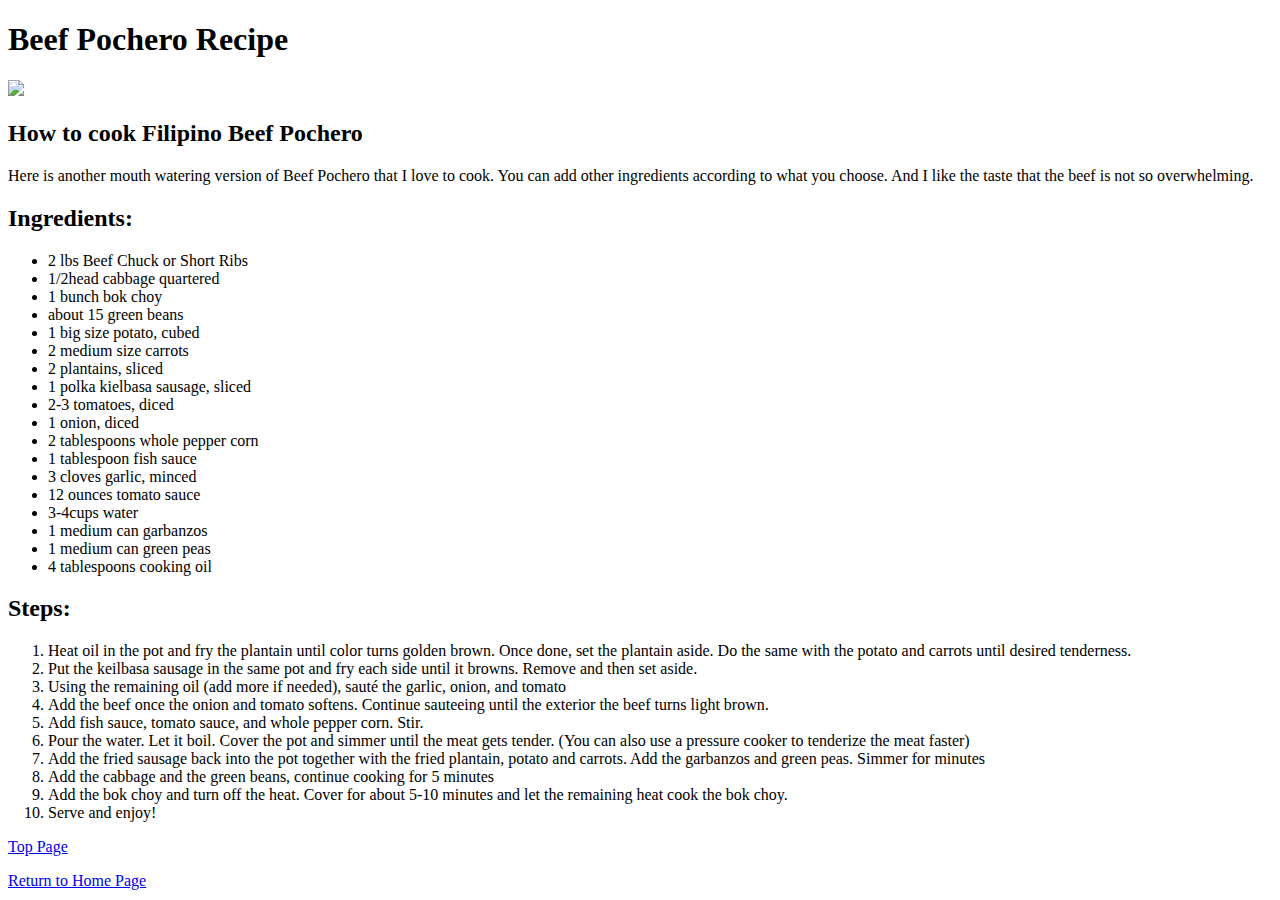
==== recipes/beefpochero.html @ 12e42a9d "Edit beefpochero.html" ====
<!DOCTYPE html>
<html lang="en">
<head>
    <meta charset="UTF-8">
    <meta name="viewport" content="width=device-width, initial-scale=1.0">
    <title>Beef Pochero</title>
</head>
<body>
    <h1>Beef Pochero Recipe</h1>
    <img src="../Images/beefpochero.jpg">
        
        <h2>How to cook Filipino Beef Pochero</h2>
        <p> Here is another mouth watering version of Beef Pochero that I love to cook.
            You can add other ingredients according to what you choose. 
            And I like the taste that the beef is not so overwhelming.
        </p>

        <h2>Ingredients:</h2>
        <ul>
            <li> 2 lbs Beef Chuck or Short Ribs </li>
            <li> 1/2head cabbage quartered </li>
            <li> 1 bunch bok choy </li>
            <li> about 15 green beans </li>
            <li> 1 big size potato, cubed </li>
            <li> 2 medium size carrots</li>
            <li> 2 plantains, sliced </li>
            <li> 1 polka kielbasa sausage, sliced </li>
            <li> 2-3 tomatoes, diced </li>
            <li> 1 onion, diced </li>
            <li> 2 tablespoons whole pepper corn </li>
            <li> 1 tablespoon fish sauce </li>
            <li> 3 cloves garlic, minced </li>
            <li> 12 ounces tomato sauce </li>
            <li> 3-4cups water </li>
            <li> 1 medium can garbanzos </li>
            <li> 1 medium can green peas </li>
            <li> 4 tablespoons cooking oil</li>
        </ul>

        <h2>Steps:</h2>
        <ol>
            <li>Heat oil in the pot and fry the plantain until color turns golden brown. 
                Once done, set the plantain aside. 
                Do the same with the potato and carrots until desired tenderness.</li>

            <li>Put the keilbasa sausage in the same pot and fry each side until it browns. 
                Remove and then set aside.</li>

            <li>Using the remaining oil (add more if needed), 
                sauté the garlic, onion, and tomato</li>

            <li>Add the beef once the onion and tomato softens. 
                Continue sauteeing until the exterior the beef turns 
                light brown.</li>

            <li>Add fish sauce, tomato sauce, and whole pepper corn. Stir.</li>

            <li>Pour the water. Let it boil. 
                Cover the pot and simmer until the meat gets tender.
                (You can also use a pressure cooker to tenderize the meat faster)</li>

            <li>Add the fried sausage back into the pot together 
                with the fried plantain, potato and carrots.
                Add the garbanzos and green peas. Simmer for minutes</li>

            <li>Add the cabbage and the green beans, continue cooking for 5 minutes</li>

            <li>Add the bok choy and turn off the heat. 
                Cover for about 5-10 minutes and 
                let the remaining heat cook the bok choy.</li>

            <li>Serve and enjoy!</li>
        </ol>
    
        <a href="Beef_Pochero.html" 
           rel="noopener noreferrer">
           Top Page</a>
        <p></p>
        <a href="../index.html" 
           rel="noopener noreferrer">
           Return to Home Page</a>
</body>
</html>
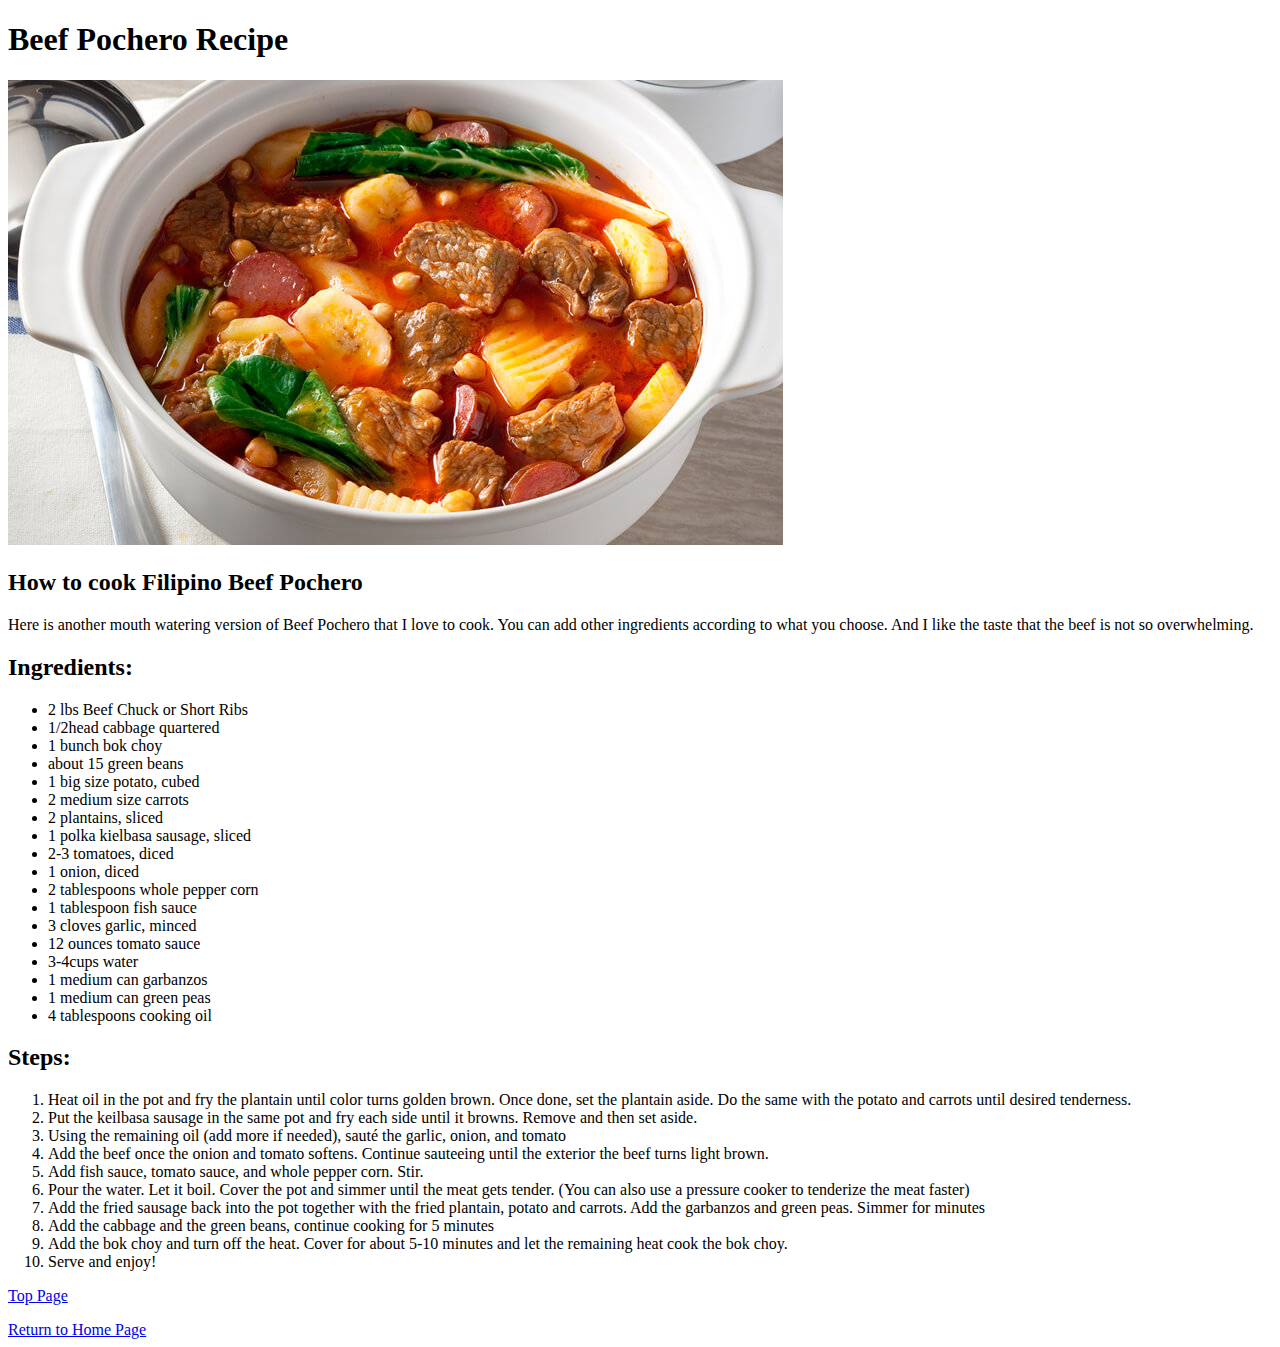
==== commit e3e47cdd: "Edit beefpochero.html, chickenalfredo.html and porkchickenadobo.html" ====
--- a/recipes/beefpochero.html
+++ b/recipes/beefpochero.html
@@ -7,7 +7,7 @@
 </head>
 <body>
     <h1>Beef Pochero Recipe</h1>
-    <img src="../Images/beefpochero.jpg">
+    <img src="../images/beef-pochero.jpg">
         
         <h2>How to cook Filipino Beef Pochero</h2>
         <p> Here is another mouth watering version of Beef Pochero that I love to cook.
@@ -72,7 +72,7 @@
             <li>Serve and enjoy!</li>
         </ol>
     
-        <a href="Beef_Pochero.html" 
+        <a href="beefpochero.html" 
            rel="noopener noreferrer">
            Top Page</a>
         <p></p>
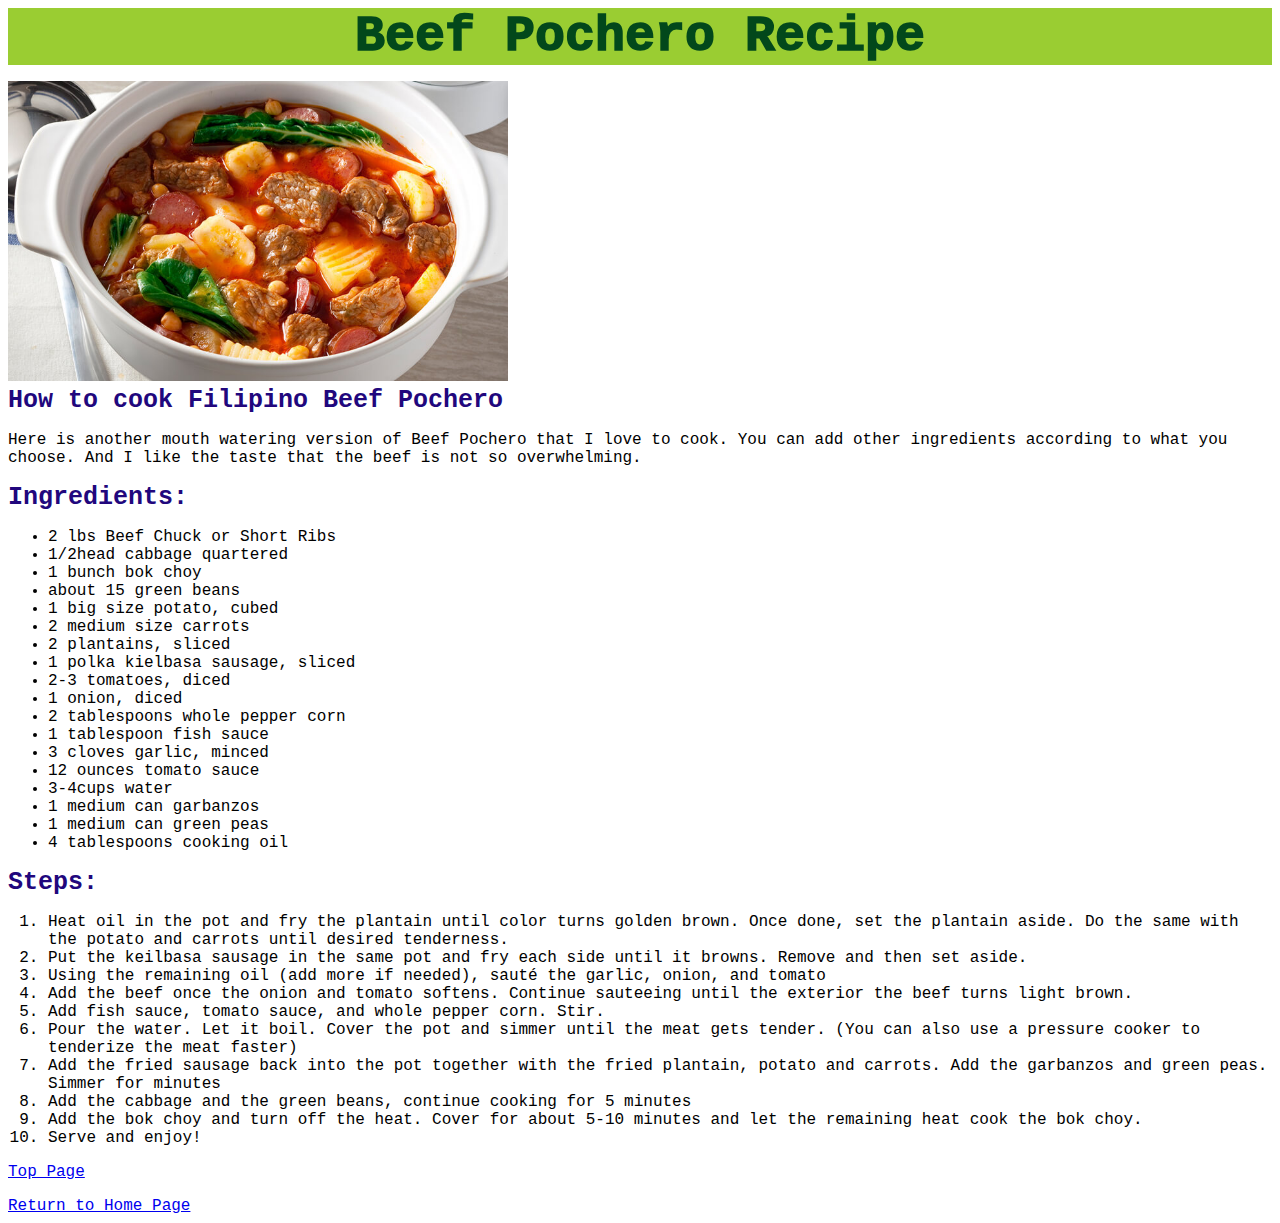
==== commit 7c28a3d5: "EDIT index.html, recipes,style.css" ====
--- a/recipes/beefpochero.html
+++ b/recipes/beefpochero.html
@@ -4,18 +4,26 @@
     <meta charset="UTF-8">
     <meta name="viewport" content="width=device-width, initial-scale=1.0">
     <title>Beef Pochero</title>
+    <link rel="stylesheet" href="../style.css">
 </head>
+
+
 <body>
-    <h1>Beef Pochero Recipe</h1>
-    <img src="../images/beef-pochero.jpg">
+    <div id="subtitle">Beef Pochero Recipe</div>
+    <p></p>
+
+    <img class="fix image" src="../images/beef-pochero.jpg">
         
-        <h2>How to cook Filipino Beef Pochero</h2>
+        <div id="subtitle2">How to cook Filipino Beef Pochero</div>
+
         <p> Here is another mouth watering version of Beef Pochero that I love to cook.
             You can add other ingredients according to what you choose. 
             And I like the taste that the beef is not so overwhelming.
         </p>
 
-        <h2>Ingredients:</h2>
+        
+        <div id="subtitle2">Ingredients:</div>
+
         <ul>
             <li> 2 lbs Beef Chuck or Short Ribs </li>
             <li> 1/2head cabbage quartered </li>
@@ -37,7 +45,7 @@
             <li> 4 tablespoons cooking oil</li>
         </ul>
 
-        <h2>Steps:</h2>
+        <div id="subtitle2">Steps:</div>
         <ol>
             <li>Heat oil in the pot and fry the plantain until color turns golden brown. 
                 Once done, set the plantain aside. 
--- a/style.css
+++ b/style.css
@@ -0,0 +1,45 @@
+body{
+    font-family:"Lucida Console", "Courier New", monospace;
+  }
+
+
+#title {
+    background-color: yellow;
+    color: #02481b;
+    font-size: 70px;
+    font-weight: 1000;
+    text-align: center;
+  }
+
+
+ #subtitle {
+    background-color: yellowgreen;
+    color: #02481b;
+    font-size: 50px;
+    font-weight: 1000;
+    text-align: center;
+  }
+
+
+  #subtitle2 {
+    color: #21077d;
+    font-size: 25px;
+    font-weight: 800;
+  }
+
+
+  .recipes {
+    color: #c31a07;
+    font-size: 30px;
+    font-weight: 800;
+    font-family:Arial, Helvetica, sans-serif
+  }
+  
+   .fix.image {
+    height: auto;
+    width: 500px;  
+  }
+
+    
+
+ 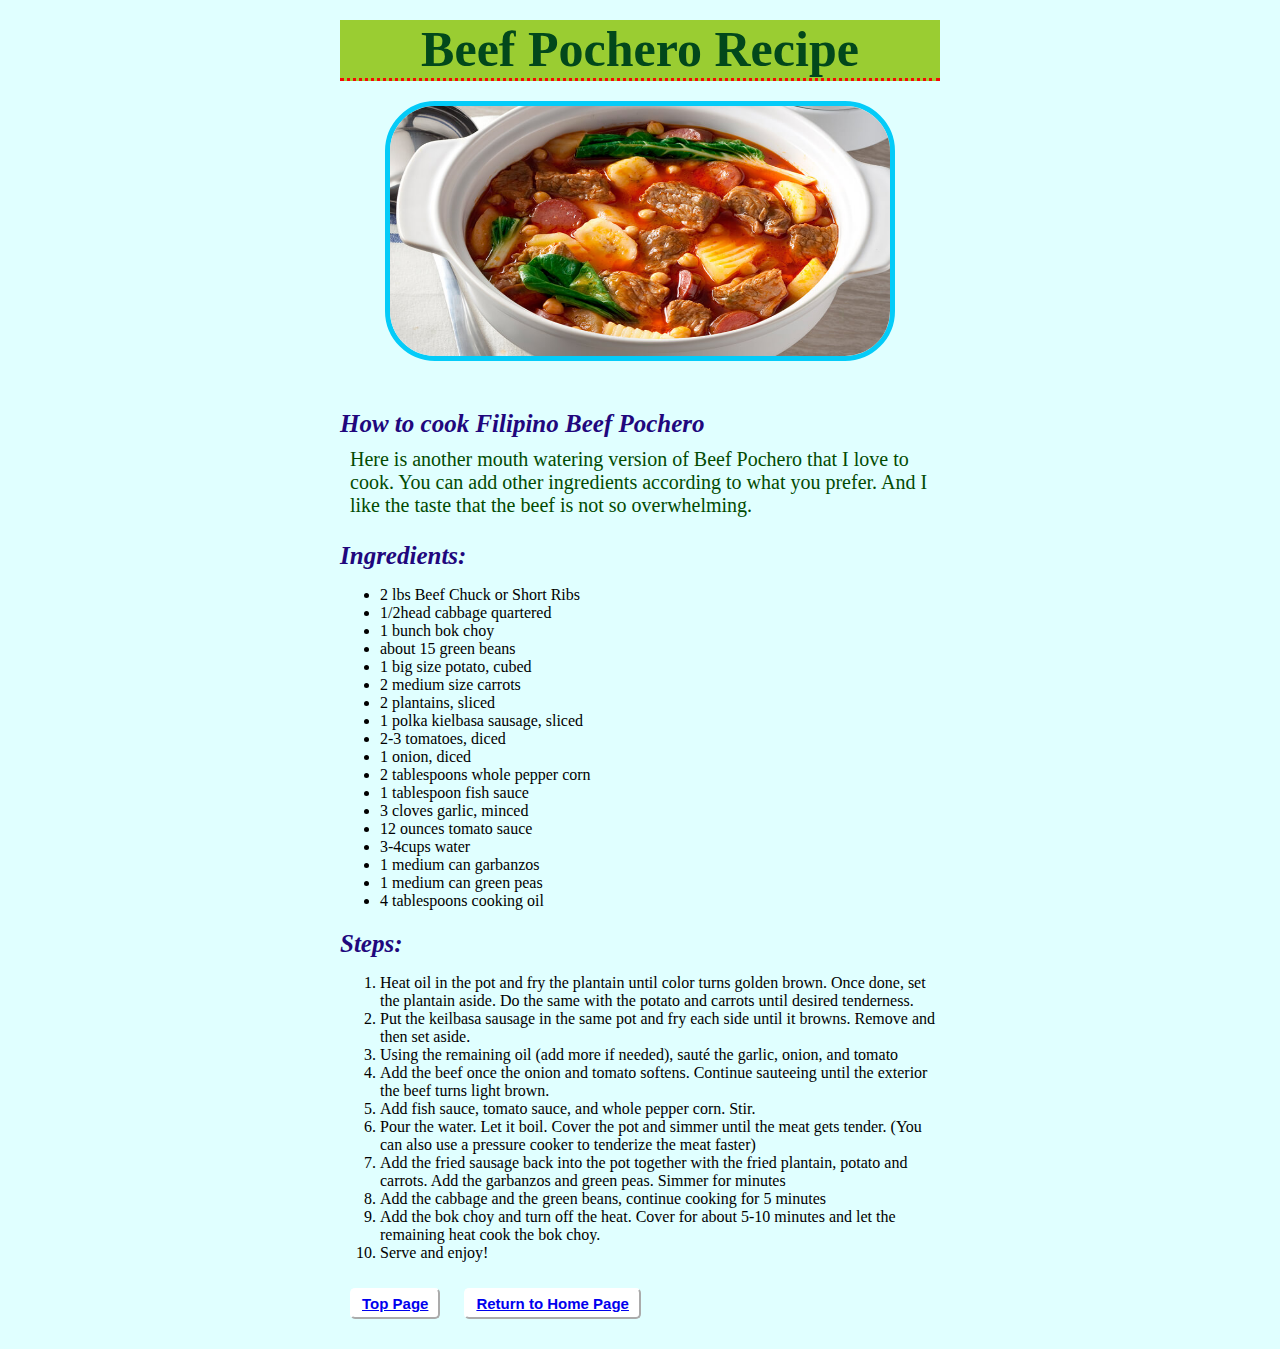
==== commit 3e2d1658: "Improved website using box model" ====
--- a/recipes/beefpochero.html
+++ b/recipes/beefpochero.html
@@ -9,15 +9,15 @@
 
 
 <body>
-    <div id="subtitle">Beef Pochero Recipe</div>
-    <p></p>
+    <div class="subtitle">Beef Pochero Recipe</div>
+    
 
     <img class="fix image" src="../images/beef-pochero.jpg">
         
         <div id="subtitle2">How to cook Filipino Beef Pochero</div>
 
         <p> Here is another mouth watering version of Beef Pochero that I love to cook.
-            You can add other ingredients according to what you choose. 
+            You can add other ingredients according to what you prefer. 
             And I like the taste that the beef is not so overwhelming.
         </p>
 
@@ -80,12 +80,17 @@
             <li>Serve and enjoy!</li>
         </ol>
     
+    <div class="button-container"> <button>
         <a href="beefpochero.html" 
            rel="noopener noreferrer">
-           Top Page</a>
-        <p></p>
+           Top Page</a></button>
+    </div>
+    
+    <div class="button-container"> <button>
         <a href="../index.html" 
            rel="noopener noreferrer">
-           Return to Home Page</a>
+           Return to Home Page</a></button>
+    </div>
+    
 </body>
 </html>--- a/style.css
+++ b/style.css
@@ -1,45 +1,101 @@
-body{
-    font-family:"Lucida Console", "Courier New", monospace;
+body {
+    font-family: serif;
+    background: lightcyan;
+    max-width: 600px;
+    margin: 0 auto;
+    
+  }
+
+  p {
+    font-size: 20px;
+    color: rgb(2, 75, 2);
+    margin: 5px;
+    padding: 5px;
+    display: block;
+
   }
 
 
-#title {
+.title {
     background-color: yellow;
-    color: #02481b;
-    font-size: 70px;
-    font-weight: 1000;
+    color: darkgreen;
+    margin-top: 30px;
+    margin-bottom: 20px;
+    border-left: 30px solid blue;
+    border-right: 10px solid red;
+    padding: 5px;
     text-align: center;
+    font-size: 50px;
+    font-weight: 700;
+    display: block;
   }
 
 
- #subtitle {
+ .subtitle {
     background-color: yellowgreen;
     color: #02481b;
+    border-bottom: 3px dotted rgb(246, 8, 8);
+    margin-top: 20px;
+    margin-bottom: 20px;
     font-size: 50px;
-    font-weight: 1000;
+    font-weight: 600;
     text-align: center;
+    display: block;
   }
 
 
   #subtitle2 {
     color: #21077d;
+    font-style: italic;
     font-size: 25px;
     font-weight: 800;
-  }
-
-
-  .recipes {
-    color: #c31a07;
-    font-size: 30px;
-    font-weight: 800;
-    font-family:Arial, Helvetica, sans-serif
-  }
-  
-   .fix.image {
-    height: auto;
-    width: 500px;  
+    margin-top: 20px;
   }
 
     
+   .fix.image {
+    height: 250px;
+    width: 500px;
+    border: 5px solid rgb(4, 203, 248);
+    border-radius: 50px;
+    margin-left: 45px;
+    margin-bottom: 25px;
+  }
+
+  .side.image {
+    height: 400px;
+    width: 250px;
+    margin-top: -380px;
+    margin-left: -320px;
+    border-radius: 10px;
+    display: block;
+  }
+
+  .recipe {
+    font-size: 20px;
+    font-weight: 700;
+    font-style: italic;
+    margin-right: 20px;
+    margin-bottom: 50px;
+    padding: 10px;
+    display: inline-block;
+  }
+
+.button-container {
+  padding: 10px;
+  margin-bottom: 20px;
+  display: inline-block;
+ }
+
+ button {
+    font-size: 15px;
+    font-weight: bold;
+    padding: 5px 10px;
+    border-color: white;
+    border-radius: 5px;
+    background-color: white;
+        
+ }
+
 
  